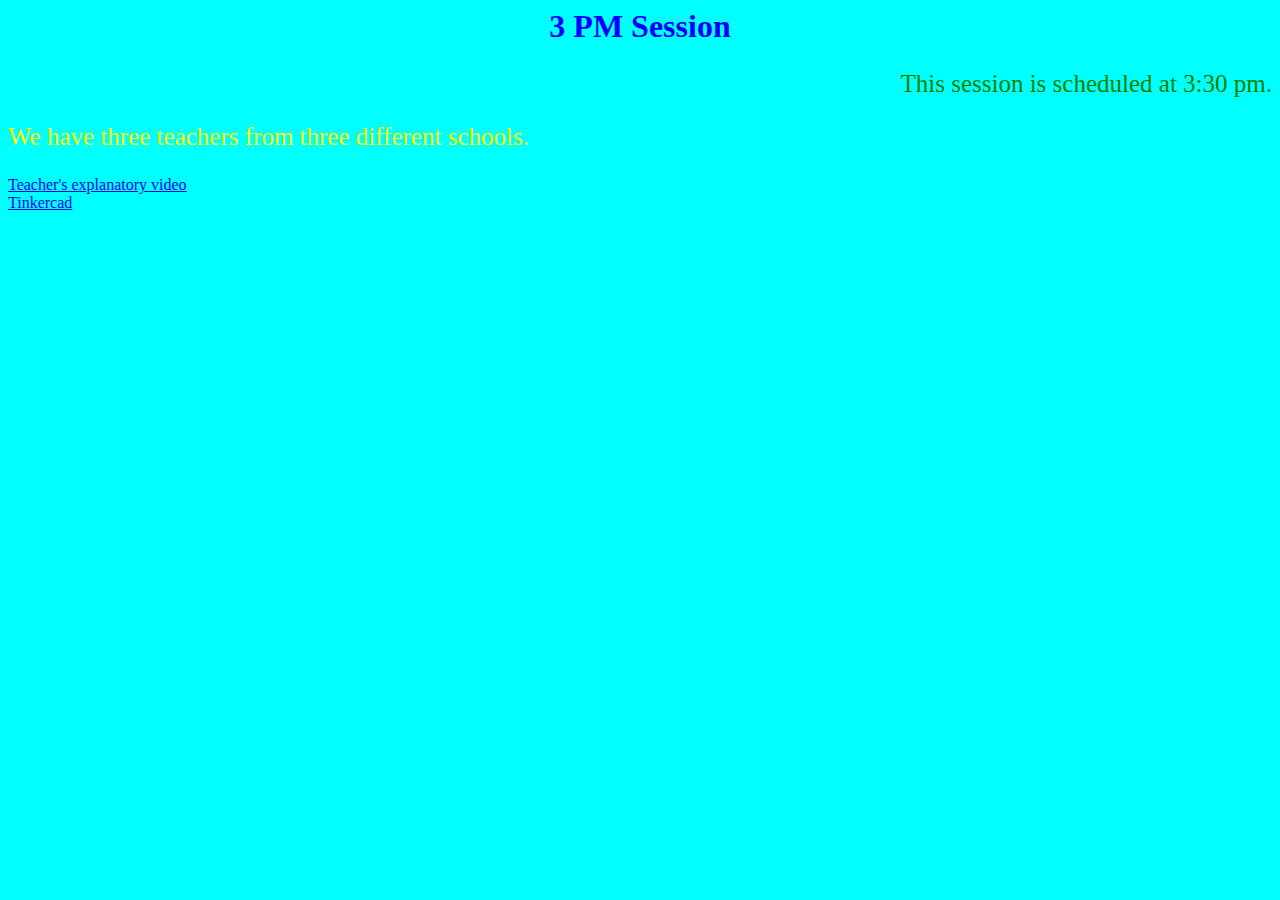
==== index.html @ ba44d8a1 "Add files via upload" ====
<html>
<head>
<title>First page</title>
</head>
<body style="background-color:Aqua">
<h1 align="center" style="color:Blue;font-family:Cooper">3 PM Session</h1>
<p align="right" style="color:Green;font-family:Monotype Corsiva;font-size:25px">This session is scheduled at 3:30 pm. </p>
<p align="left" style="color:Yellow;font-family:Monotype Corsiva;font-size:25px">We have three teachers from three different schools.</p>
<a href="https://www.youtube.com/watch?v=Zd9e_d6fFGU">Teacher's explanatory video</a><br>
<a href="https://www.tinkercad.com/">Tinkercad</a>
</body>
</html>
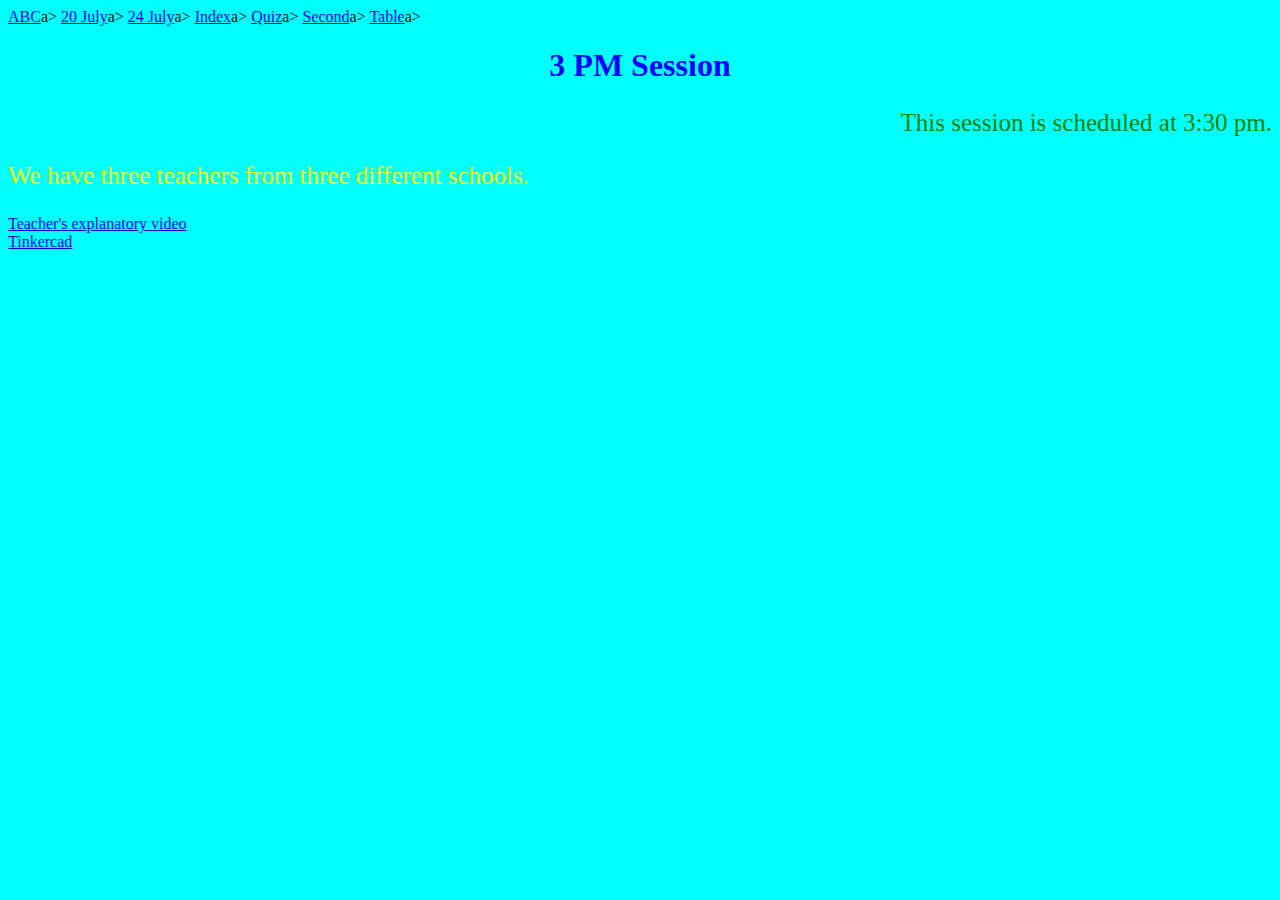
==== commit b0eecf39: "Update index.html" ====
--- a/index.html
+++ b/index.html
@@ -3,6 +3,13 @@
 <title>First page</title>
 </head>
 <body style="background-color:Aqua">
+  <a href="abc.html">ABC</a>a>
+  <a href="20 July.html">20 July</a>a>
+  <a href="24july.html">24 July</a>a>
+  <a href="index.html">Index</a>a>
+  <a href="quiz.html">Quiz</a>a>
+  <a href="second.html">Second</a>a>
+  <a href="table.html">Table</a>a>
 <h1 align="center" style="color:Blue;font-family:Cooper">3 PM Session</h1>
 <p align="right" style="color:Green;font-family:Monotype Corsiva;font-size:25px">This session is scheduled at 3:30 pm. </p>
 <p align="left" style="color:Yellow;font-family:Monotype Corsiva;font-size:25px">We have three teachers from three different schools.</p>
